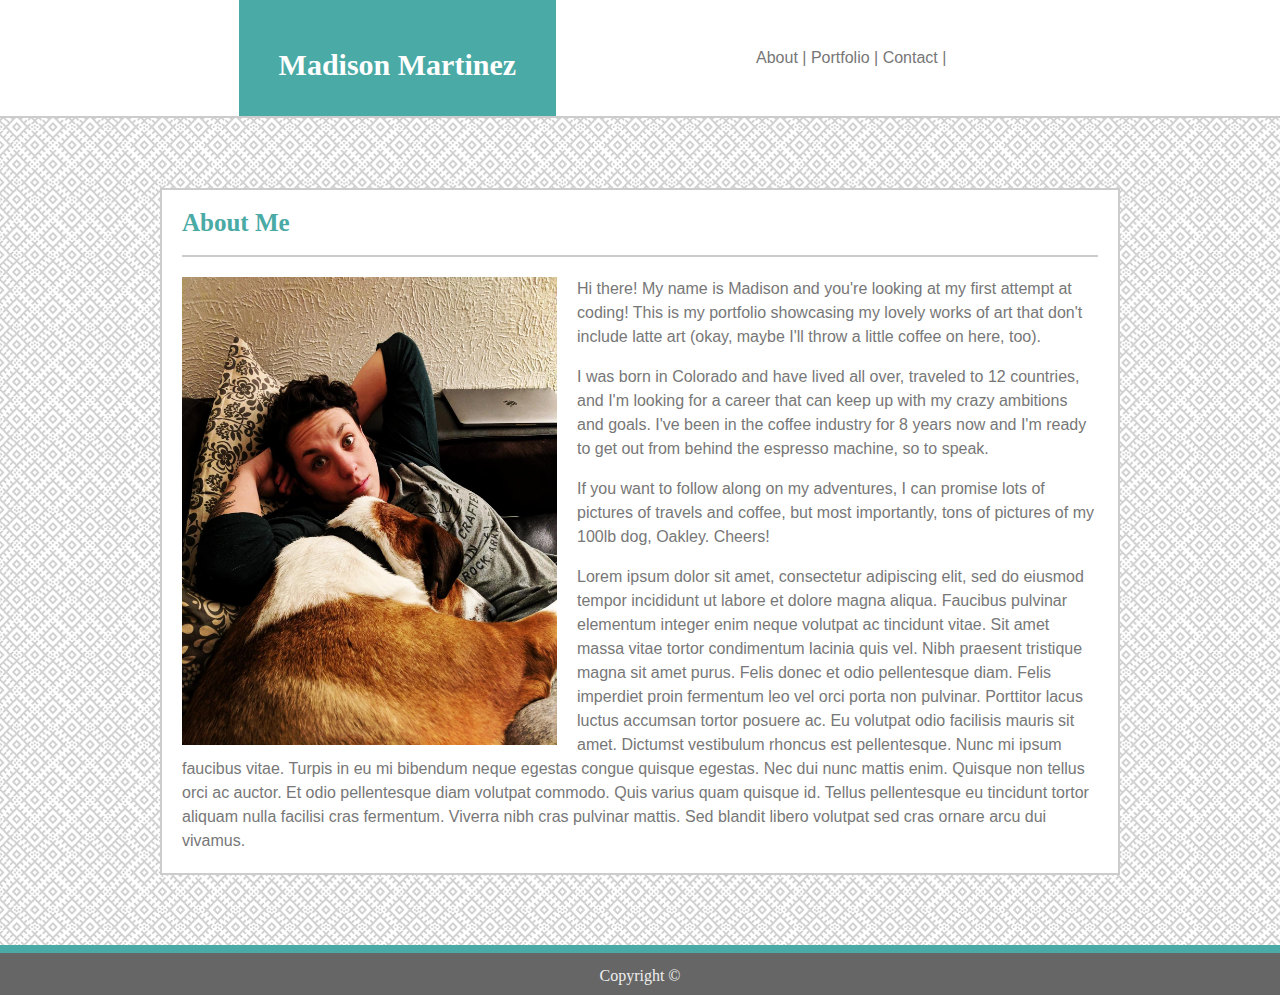
==== index.html @ 47f59c2c "index.html media queries" ====
<!DOCTYPE html>
<HTML>

<head>

    <meta charset="utf8">
    <meta name="viewport" content="width=device-width, initial-scale=1.0">
    <title>My Portfolio</title>
    <link rel="stylesheet" type="text/css" href="assets/css/reset.css">
    <link rel="stylesheet" type="text/css" href="assets/css/style.css">

</head>

<body class="container" background="assets/images/circuit/circuit.png">
    <div class="header">
        <h1>Madison Martinez</h1>
        <nav class="nav">
            <a href="index.html">About</a> |
            <a href="portfolio.html">Portfolio</a> |
            <a href="contact.html">Contact</a> |
        </nav>
    </div>
    <section class="main">

        <h2>About Me</h2>
        <div class="about">
            <img class="profile_pic" src="assets/images/profile_pic.jpg" alt="Picture of Madison" style="" />
            <p>Hi there! My name is Madison and you're looking at my first attempt at coding! This is my portfolio
                showcasing my lovely works of art that don't include latte art (okay, maybe I'll throw a little coffee
                on
                here, too). </p><br>
            <p>I was born in Colorado and have lived all over, traveled to 12 countries, and I'm looking for a career
                that can keep up with my crazy ambitions and goals. I've been in the coffee industry for 8 years now and I'm
                ready to get out from behind the espresso machine, so to speak.</p><br>
            <p>If you want to follow along on my adventures, I can promise lots of pictures of travels and coffee, but
                most importantly, tons of pictures of my 100lb dog, Oakley. Cheers!</p><br>
            <p>Lorem ipsum dolor sit amet, consectetur adipiscing elit, sed do eiusmod tempor incididunt ut labore et
                dolore magna aliqua. Faucibus pulvinar elementum integer enim neque volutpat ac tincidunt vitae. Sit
                amet massa vitae tortor condimentum lacinia quis vel. Nibh praesent tristique magna sit amet purus.
                Felis donec et odio pellentesque diam. Felis imperdiet proin fermentum leo vel orci porta non pulvinar.
                Porttitor lacus luctus accumsan tortor posuere ac. Eu volutpat odio facilisis mauris sit amet. Dictumst
                vestibulum rhoncus est pellentesque. Nunc mi ipsum faucibus vitae. Turpis in eu mi bibendum neque
                egestas congue quisque egestas. Nec dui nunc mattis enim. Quisque non tellus orci ac auctor. Et odio
                pellentesque diam volutpat commodo. Quis varius quam quisque id. Tellus pellentesque eu tincidunt
                tortor aliquam nulla facilisi cras fermentum. Viverra nibh cras pulvinar mattis. Sed blandit libero
                volutpat sed cras ornare arcu dui vivamus.</p>
        </div>
    </section>

    <footer class="footer">Copyright &copy; </footer>

</body>

</HTML>
---- assets/css/style.css ----
*{
    box-sizing: border-box;
}
.container{
    display: flex;
    flex-flow: row wrap;
    justify-content: center;
    width: 100%;
}

.header{
    background-color: #ffffff;
    display: flex;
    flex-flow: row wrap;
    justify-content: center;
    width: 100%;
    border-bottom: solid 2px #ccc;  
}
.wrapper{
    width: 960px;
}
body{
    width: 960px;
    margin: 0 auto;
}
.main{
    
    max-width: 960px;
    margin: 70px 20px;
    background-color: #ffffff;
    border: solid 2px #ccc;
    font-family: Arial, Helvetica, sans-serif;
    color: #777777;
}

h1{
    background-color: #4aaaa5;
    color: white;
    font-family: Georgia, 'Times New Roman', Times, serif;
    font-size: 30px;
    font-weight: bold;
    padding: 50px 40px 10px 40px;
    margin: 0px 150px 0 -45px;
}
.nav{
    color: #777777;
    font-family: Arial, Helvetica, sans-serif;
    padding: 25px;
    margin: 25px;
  
}
a:link, a:visited {
    color: #777777;
    text-decoration: none;
}

a:hover {
    color: #4aaaa5;
    text-decoration: none;
}
h2 {
    border-bottom: solid 2px #ccc;
    font-family: Georgia, 'Times New Roman', Times, serif;
    font-size: 25px;
    font-weight: bold;
    color: #4aaaa5;
    margin: 20px 20px 0px 20px;
    padding-bottom: 20px;
}

.about{
  
    margin: 0 auto;
    padding: 20px 20px 20px 20px;

}
.profile_pic{
    float: left;
    max-width: 375px;
    height: auto;
    margin: 0px 20px 10px 0;

}

p{
    line-height: 150%;
}
.footer{
    background-color: #666666;
    border-top: solid 8px #4aaaa5;
    color: #eee;
    height: 50px;
    width: 100%;
    text-align: center;
    padding: 15px;
}

@media only screen and (max-width: 980px) {
    body {
     width: 100%;
    }
  }

  @media only screen and (max-width: 768px) {
    body {
        width: 75%;
    } 
    h1{
       width: 50%;
       margin:0;
       text-align: center;
    }
    }
    
  @media only screen and (max-width: 640px) {
    body {
        width: 100%;
     }
    .profile_pic{
        float: none;
        width: 100%;
        }
    .main{
        width: 65%;
    }
    header{
        position: static;
    }
    h1{
       flex: 1 100%;
       margin: 0;
       text-align: center;
       padding: 30px 0;
   }
    nav{
        padding: 0;
   }
    }
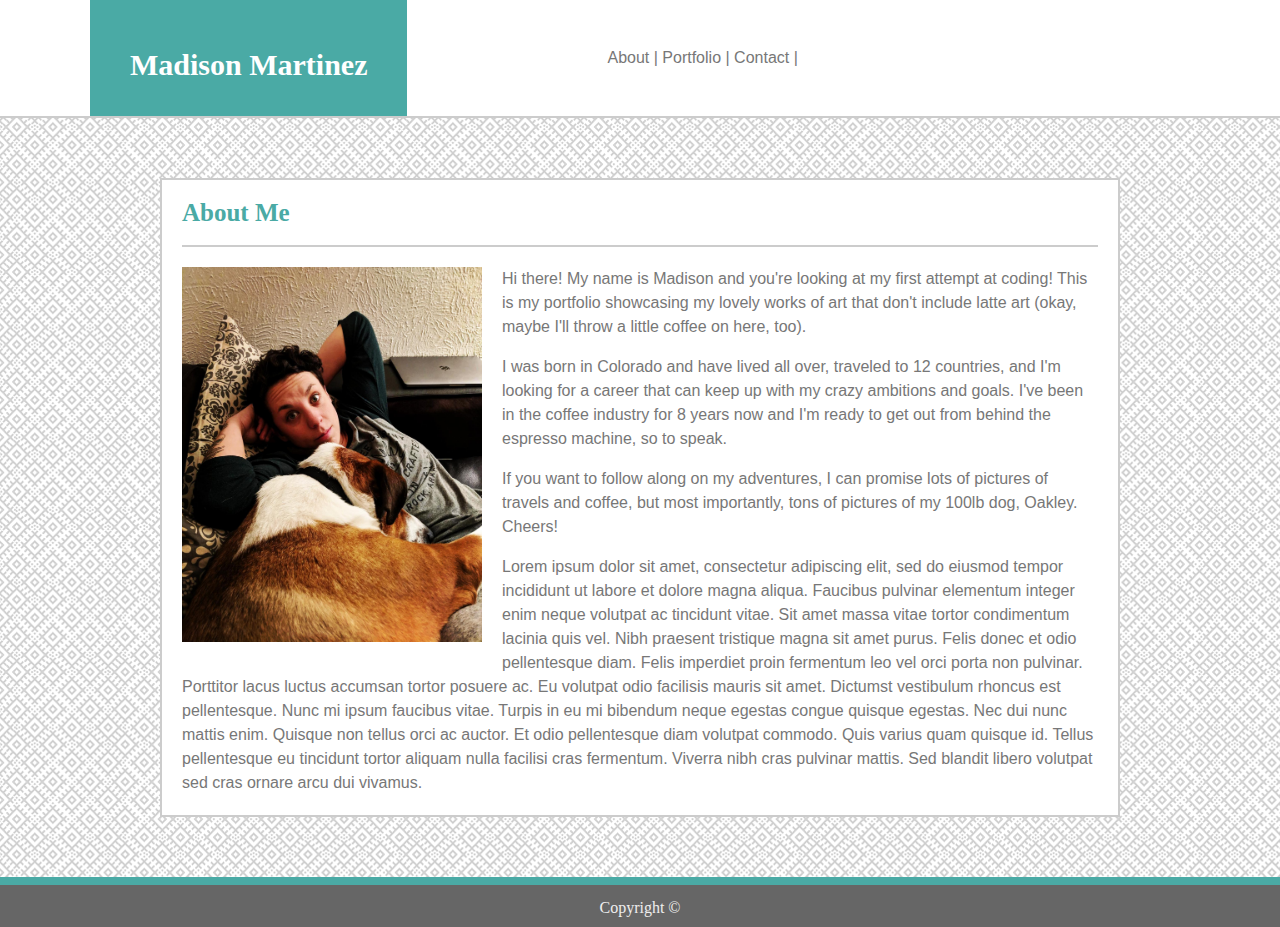
==== commit 66c97fe1: "everything seems to be working finally" ====
--- a/index.html
+++ b/index.html
@@ -24,7 +24,7 @@
 
         <h2>About Me</h2>
         <div class="about">
-            <img class="profile_pic" src="assets/images/profile_pic.jpg" alt="Picture of Madison" style="" />
+            <img class="profile_pic" src="assets/images/profile_pic.jpg" alt="Picture of Madison" />
             <p>Hi there! My name is Madison and you're looking at my first attempt at coding! This is my portfolio
                 showcasing my lovely works of art that don't include latte art (okay, maybe I'll throw a little coffee
                 on
--- a/assets/css/style.css
+++ b/assets/css/style.css
@@ -2,31 +2,28 @@
     box-sizing: border-box;
 }
 .container{
-    display: flex;
-    flex-flow: row wrap;
-    justify-content: center;
     width: 100%;
+    margin: auto;
+    display: block;
 }
 
 .header{
     background-color: #ffffff;
     display: flex;
     flex-flow: row wrap;
-    justify-content: center;
     width: 100%;
     border-bottom: solid 2px #ccc;  
 }
-.wrapper{
-    width: 960px;
-}
+
 body{
-    width: 960px;
     margin: 0 auto;
+    flex-direction: column; 
+    min-height: 100vh;
 }
 .main{
-    
-    max-width: 960px;
-    margin: 70px 20px;
+    width: 960px;
+    flex: 1;
+    margin: 60px auto;
     background-color: #ffffff;
     border: solid 2px #ccc;
     font-family: Arial, Helvetica, sans-serif;
@@ -40,13 +37,14 @@
     font-size: 30px;
     font-weight: bold;
     padding: 50px 40px 10px 40px;
-    margin: 0px 150px 0 -45px;
+    margin: 0px 150px 0 90px;
 }
 .nav{
     color: #777777;
     font-family: Arial, Helvetica, sans-serif;
     padding: 25px;
     margin: 25px;
+    text-align: center;
   
 }
 a:link, a:visited {
@@ -76,7 +74,7 @@
 }
 .profile_pic{
     float: left;
-    max-width: 375px;
+    max-width: 300px;
     height: auto;
     margin: 0px 20px 10px 0;
 
@@ -96,19 +94,27 @@
 }
 
 @media only screen and (max-width: 980px) {
-    body {
-     width: 100%;
+    .main{
+        margin: 70px 20px;
+        width: 75%;
+    }
+    h1{
+    flex: 1 35%;
+     margin-left: 25px;  
+    }
+    .nav{
+        flex: 2;
     }
   }
 
   @media only screen and (max-width: 768px) {
-    body {
-        width: 75%;
+   .main {
+        width: 95%;
     } 
     h1{
        width: 50%;
-       margin:0;
-       text-align: center;
+       margin-right: 0;
+       margin-left: 20px;
     }
     }
     
@@ -118,10 +124,12 @@
      }
     .profile_pic{
         float: none;
+        align-self: center;
         width: 100%;
         }
     .main{
-        width: 65%;
+        width: 75%;
+        margin-left: 95px;
     }
     header{
         position: static;
@@ -132,8 +140,9 @@
        text-align: center;
        padding: 30px 0;
    }
-    nav{
-        padding: 0;
+   .nav{
+       flex: 1;
+       margin: 0;
    }
     }
     
